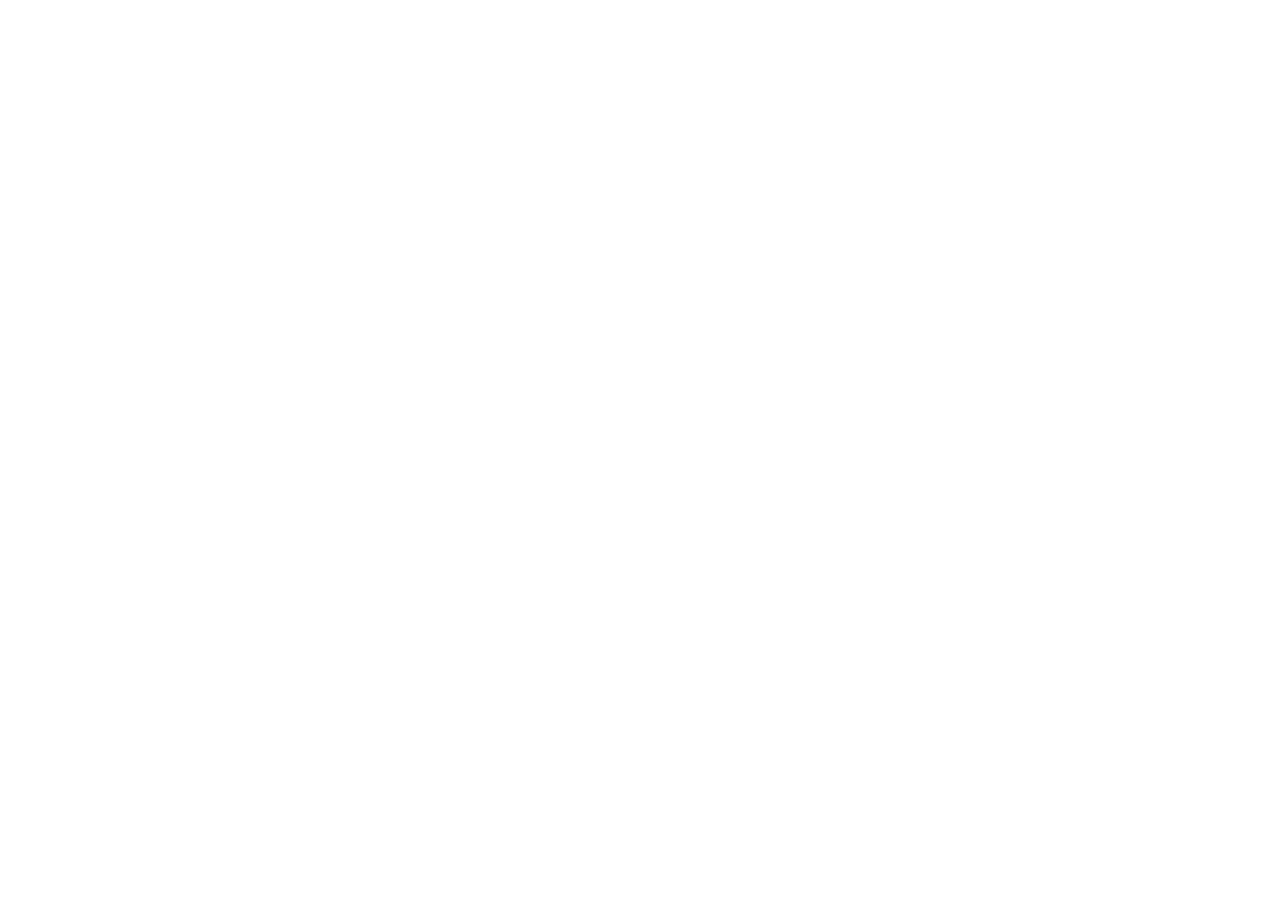
==== docs/index.html @ 0ff40d96 "Add docs" ====
<!doctype html><html lang="en"><head><meta charset="utf-8"/><link rel="icon" href="/favicon.ico"/><meta name="viewport" content="width=device-width,initial-scale=1"/><meta name="theme-color" content="#000000"/><meta name="description" content="Web site created using create-react-app"/><link rel="apple-touch-icon" href="/logo192.png"/><link rel="manifest" href="/manifest.json"/><title>Giphy API Consumer with React</title><link href="/static/css/main.19a70a1d.chunk.css" rel="stylesheet"></head><body><noscript>You need to enable JavaScript to run this app.</noscript><div id="root"></div><script>!function(e){function r(r){for(var n,f,i=r[0],l=r[1],p=r[2],c=0,s=[];c<i.length;c++)f=i[c],Object.prototype.hasOwnProperty.call(o,f)&&o[f]&&s.push(o[f][0]),o[f]=0;for(n in l)Object.prototype.hasOwnProperty.call(l,n)&&(e[n]=l[n]);for(a&&a(r);s.length;)s.shift()();return u.push.apply(u,p||[]),t()}function t(){for(var e,r=0;r<u.length;r++){for(var t=u[r],n=!0,i=1;i<t.length;i++){var l=t[i];0!==o[l]&&(n=!1)}n&&(u.splice(r--,1),e=f(f.s=t[0]))}return e}var n={},o={1:0},u=[];function f(r){if(n[r])return n[r].exports;var t=n[r]={i:r,l:!1,exports:{}};return e[r].call(t.exports,t,t.exports,f),t.l=!0,t.exports}f.m=e,f.c=n,f.d=function(e,r,t){f.o(e,r)||Object.defineProperty(e,r,{enumerable:!0,get:t})},f.r=function(e){"undefined"!=typeof Symbol&&Symbol.toStringTag&&Object.defineProperty(e,Symbol.toStringTag,{value:"Module"}),Object.defineProperty(e,"__esModule",{value:!0})},f.t=function(e,r){if(1&r&&(e=f(e)),8&r)return e;if(4&r&&"object"==typeof e&&e&&e.__esModule)return e;var t=Object.create(null);if(f.r(t),Object.defineProperty(t,"default",{enumerable:!0,value:e}),2&r&&"string"!=typeof e)for(var n in e)f.d(t,n,function(r){return e[r]}.bind(null,n));return t},f.n=function(e){var r=e&&e.__esModule?function(){return e.default}:function(){return e};return f.d(r,"a",r),r},f.o=function(e,r){return Object.prototype.hasOwnProperty.call(e,r)},f.p="/";var i=this["webpackJsonpgif-expert"]=this["webpackJsonpgif-expert"]||[],l=i.push.bind(i);i.push=r,i=i.slice();for(var p=0;p<i.length;p++)r(i[p]);var a=l;t()}([])</script><script src="/static/js/2.4d728c49.chunk.js"></script><script src="/static/js/main.521060ce.chunk.js"></script></body></html>
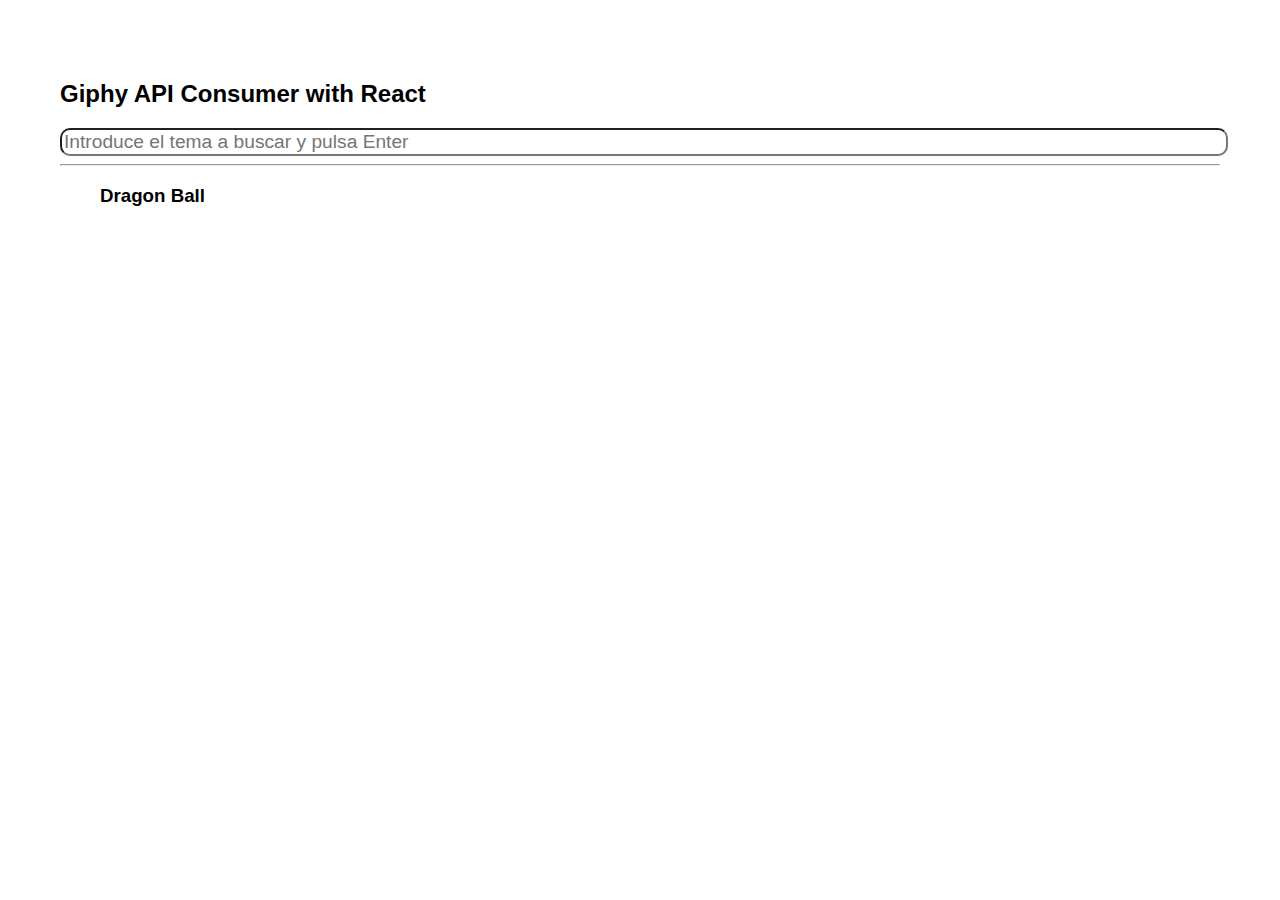
==== commit f0f7e026: "index actualizado" ====
--- a/docs/index.html
+++ b/docs/index.html
@@ -1 +1,23 @@
-<!doctype html><html lang="en"><head><meta charset="utf-8"/><link rel="icon" href="/favicon.ico"/><meta name="viewport" content="width=device-width,initial-scale=1"/><meta name="theme-color" content="#000000"/><meta name="description" content="Web site created using create-react-app"/><link rel="apple-touch-icon" href="/logo192.png"/><link rel="manifest" href="/manifest.json"/><title>Giphy API Consumer with React</title><link href="/static/css/main.19a70a1d.chunk.css" rel="stylesheet"></head><body><noscript>You need to enable JavaScript to run this app.</noscript><div id="root"></div><script>!function(e){function r(r){for(var n,f,i=r[0],l=r[1],p=r[2],c=0,s=[];c<i.length;c++)f=i[c],Object.prototype.hasOwnProperty.call(o,f)&&o[f]&&s.push(o[f][0]),o[f]=0;for(n in l)Object.prototype.hasOwnProperty.call(l,n)&&(e[n]=l[n]);for(a&&a(r);s.length;)s.shift()();return u.push.apply(u,p||[]),t()}function t(){for(var e,r=0;r<u.length;r++){for(var t=u[r],n=!0,i=1;i<t.length;i++){var l=t[i];0!==o[l]&&(n=!1)}n&&(u.splice(r--,1),e=f(f.s=t[0]))}return e}var n={},o={1:0},u=[];function f(r){if(n[r])return n[r].exports;var t=n[r]={i:r,l:!1,exports:{}};return e[r].call(t.exports,t,t.exports,f),t.l=!0,t.exports}f.m=e,f.c=n,f.d=function(e,r,t){f.o(e,r)||Object.defineProperty(e,r,{enumerable:!0,get:t})},f.r=function(e){"undefined"!=typeof Symbol&&Symbol.toStringTag&&Object.defineProperty(e,Symbol.toStringTag,{value:"Module"}),Object.defineProperty(e,"__esModule",{value:!0})},f.t=function(e,r){if(1&r&&(e=f(e)),8&r)return e;if(4&r&&"object"==typeof e&&e&&e.__esModule)return e;var t=Object.create(null);if(f.r(t),Object.defineProperty(t,"default",{enumerable:!0,value:e}),2&r&&"string"!=typeof e)for(var n in e)f.d(t,n,function(r){return e[r]}.bind(null,n));return t},f.n=function(e){var r=e&&e.__esModule?function(){return e.default}:function(){return e};return f.d(r,"a",r),r},f.o=function(e,r){return Object.prototype.hasOwnProperty.call(e,r)},f.p="/";var i=this["webpackJsonpgif-expert"]=this["webpackJsonpgif-expert"]||[],l=i.push.bind(i);i.push=r,i=i.slice();for(var p=0;p<i.length;p++)r(i[p]);var a=l;t()}([])</script><script src="/static/js/2.4d728c49.chunk.js"></script><script src="/static/js/main.521060ce.chunk.js"></script></body></html>+<!doctype html>
+<html lang="en">
+
+<head>
+    <meta charset="utf-8" />
+    <link rel="icon" href="./favicon.ico" />
+    <meta name="viewport" content="width=device-width,initial-scale=1" />
+    <meta name="theme-color" content="#000000" />
+    <meta name="description" content="Web site created using create-react-app" />
+    <link rel="apple-touch-icon" href="./logo192.png" />
+    <link rel="manifest" href="./manifest.json" />
+    <title>Giphy API Consumer with React</title>
+    <link href="./static/css/main.19a70a1d.chunk.css" rel="stylesheet">
+</head>
+
+<body><noscript>You need to enable JavaScript to run this app.</noscript>
+    <div id="root"></div>
+    <script>!function (e) { function r(r) { for (var n, f, i = r[0], l = r[1], p = r[2], c = 0, s = []; c < i.length; c++)f = i[c], Object.prototype.hasOwnProperty.call(o, f) && o[f] && s.push(o[f][0]), o[f] = 0; for (n in l) Object.prototype.hasOwnProperty.call(l, n) && (e[n] = l[n]); for (a && a(r); s.length;)s.shift()(); return u.push.apply(u, p || []), t() } function t() { for (var e, r = 0; r < u.length; r++) { for (var t = u[r], n = !0, i = 1; i < t.length; i++) { var l = t[i]; 0 !== o[l] && (n = !1) } n && (u.splice(r--, 1), e = f(f.s = t[0])) } return e } var n = {}, o = { 1: 0 }, u = []; function f(r) { if (n[r]) return n[r].exports; var t = n[r] = { i: r, l: !1, exports: {} }; return e[r].call(t.exports, t, t.exports, f), t.l = !0, t.exports } f.m = e, f.c = n, f.d = function (e, r, t) { f.o(e, r) || Object.defineProperty(e, r, { enumerable: !0, get: t }) }, f.r = function (e) { "undefined" != typeof Symbol && Symbol.toStringTag && Object.defineProperty(e, Symbol.toStringTag, { value: "Module" }), Object.defineProperty(e, "__esModule", { value: !0 }) }, f.t = function (e, r) { if (1 & r && (e = f(e)), 8 & r) return e; if (4 & r && "object" == typeof e && e && e.__esModule) return e; var t = Object.create(null); if (f.r(t), Object.defineProperty(t, "default", { enumerable: !0, value: e }), 2 & r && "string" != typeof e) for (var n in e) f.d(t, n, function (r) { return e[r] }.bind(null, n)); return t }, f.n = function (e) { var r = e && e.__esModule ? function () { return e.default } : function () { return e }; return f.d(r, "a", r), r }, f.o = function (e, r) { return Object.prototype.hasOwnProperty.call(e, r) }, f.p = "/"; var i = this["webpackJsonpgif-expert"] = this["webpackJsonpgif-expert"] || [], l = i.push.bind(i); i.push = r, i = i.slice(); for (var p = 0; p < i.length; p++)r(i[p]); var a = l; t() }([])</script>
+    <script src="./static/js/2.4d728c49.chunk.js"></script>
+    <script src="./static/js/main.521060ce.chunk.js"></script>
+</body>
+
+</html>--- a/docs/static/css/main.19a70a1d.chunk.css
+++ b/docs/static/css/main.19a70a1d.chunk.css
@@ -0,0 +1,2 @@
+body{margin:0;padding:60px;font-family:-apple-system,BlinkMacSystemFont,"Segoe UI","Roboto","Oxygen","Ubuntu","Cantarell","Fira Sans","Droid Sans","Helvetica Neue",sans-serif;-webkit-font-smoothing:antialiased;-moz-osx-font-smoothing:grayscale}code{font-family:source-code-pro,Menlo,Monaco,Consolas,"Courier New",monospace}input{font-size:1.2rem;color:grey;width:100%;border-radius:10px}.card{align-content:center;border:1px solid grey;border-radius:6px;overflow:hidden;margin-bottom:10px;margin-right:10px}.card p{padding:5px;text-align:center}.card img{max-height:170px}.card-grid{display:flex;flex-direction:row;flex-wrap:wrap}
+/*# sourceMappingURL=main.19a70a1d.chunk.css.map */